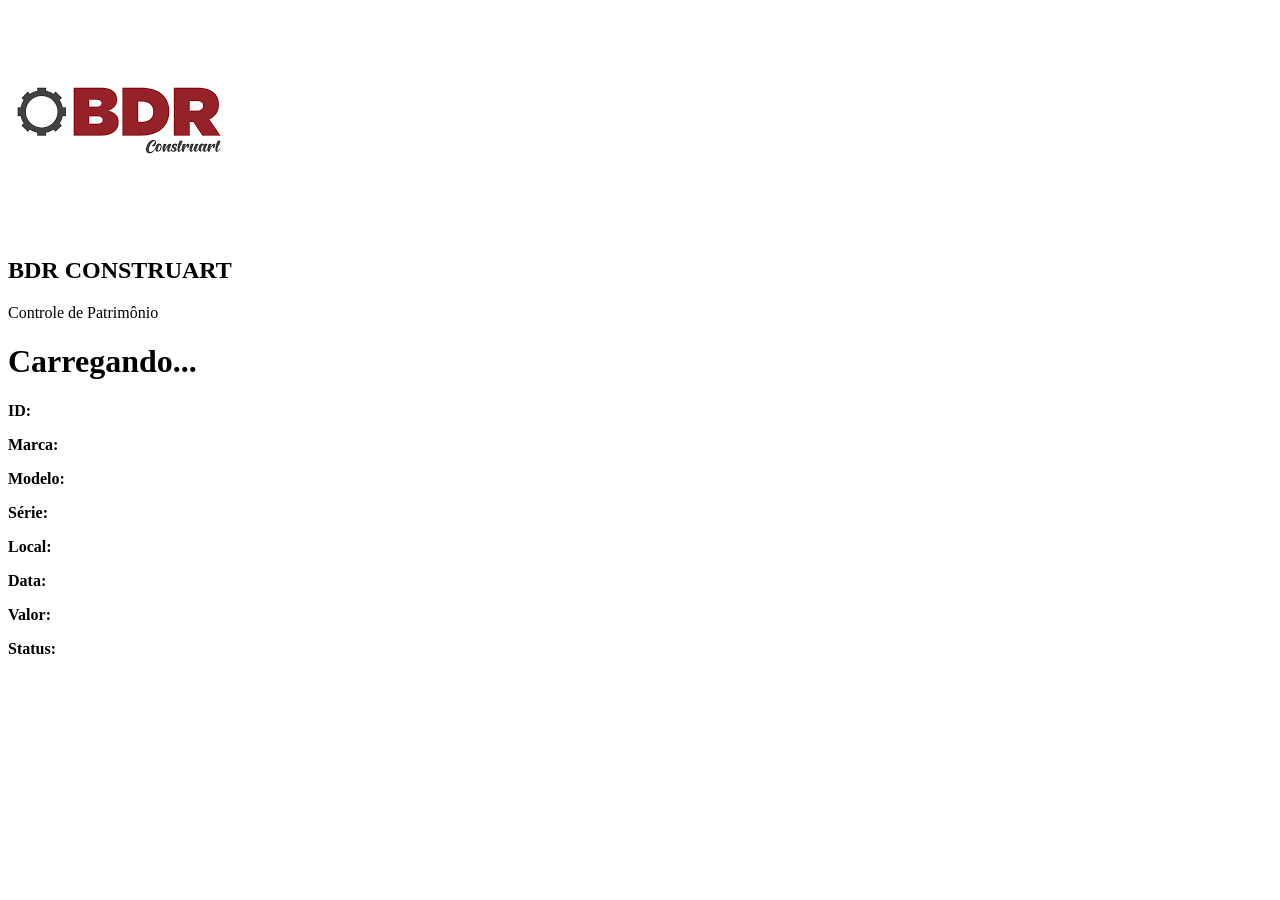
==== consulta.html @ 8f6997c8 "Correção css e data" ====
<!DOCTYPE html>
<html lang="pt-br">
<head>
<meta charset="UTF-8">
<meta name="viewport" content="width=device-width, initial-scale=1.0">
<title>BDR Construart - Patrimônio</title>

<!-- ✅ CSS CORRETO -->
<link rel="stylesheet" href="./css/estilo.css">

</head>

<body>

<div class="card">

  <!-- ✅ LOGO -->
  <div class="logo">
    <img src="./imagens/logo.png" alt="Logo BDR">
  </div>

  <!-- EMPRESA -->
  <h2 class="empresa">BDR CONSTRUART</h2>
  <p class="subtitulo">Controle de Patrimônio</p>

  <!-- PRODUTO -->
  <h1 id="produto">Carregando...</h1>

  <p><b>ID:</b> <span id="codigo"></span></p>
  <p><b>Marca:</b> <span id="marca"></span></p>
  <p><b>Modelo:</b> <span id="modelo"></span></p>
  <p><b>Série:</b> <span id="serie"></span></p>

  <p><b>Local:</b> <span id="local"></span></p>
  <p><b>Data:</b> <span id="data"></span></p>
  <p><b>Valor:</b> <span id="valor"></span></p>
  <p><b>Status:</b> <span id="status"></span></p>

</div>

<script>

// PEGAR ID DA URL
const params = new URLSearchParams(window.location.search);
const id = params.get("id");

// LINK DA PLANILHA
const url = "https://docs.google.com/spreadsheets/d/1r1K8A6RwkGXBrHWLKc3otE5G3SWHBmFSXCWfNLDs7rQ/gviz/tq?tqx=out:json";

// BUSCAR DADOS
fetch(url)
.then(res => res.text())
.then(data => {

  const json = JSON.parse(data.substring(47).slice(0, -2));
  const rows = json.table.rows;

  rows.forEach(r => {

    if(r.c[0] && r.c[0].v == id) {

      // PRODUTO
      document.getElementById("produto").innerText = r.c[3]?.v || "";

      // CAMPOS
      document.getElementById("codigo").innerText = r.c[0]?.v || "";
      document.getElementById("marca").innerText = r.c[4]?.v || "";
      document.getElementById("modelo").innerText = r.c[5]?.v || "";
      document.getElementById("serie").innerText = r.c[6]?.v || "";
      document.getElementById("local").innerText = r.c[9]?.v || "";
      document.getElementById("valor").innerText = r.c[11]?.v || "";
      document.getElementById("status").innerText = r.c[12]?.v || "";

      // ✅ DATA CORRIGIDA
      if (r.c[1] && r.c[1].v) {
        const d = new Date(r.c[1].v);
        document.getElementById("data").innerText =
          d.getDate().toString().padStart(2, '0') + "/" +
          (d.getMonth()+1).toString().padStart(2, '0') + "/" +
          d.getFullYear();
      }

    }

  });

});

</script>

</body>
</html>
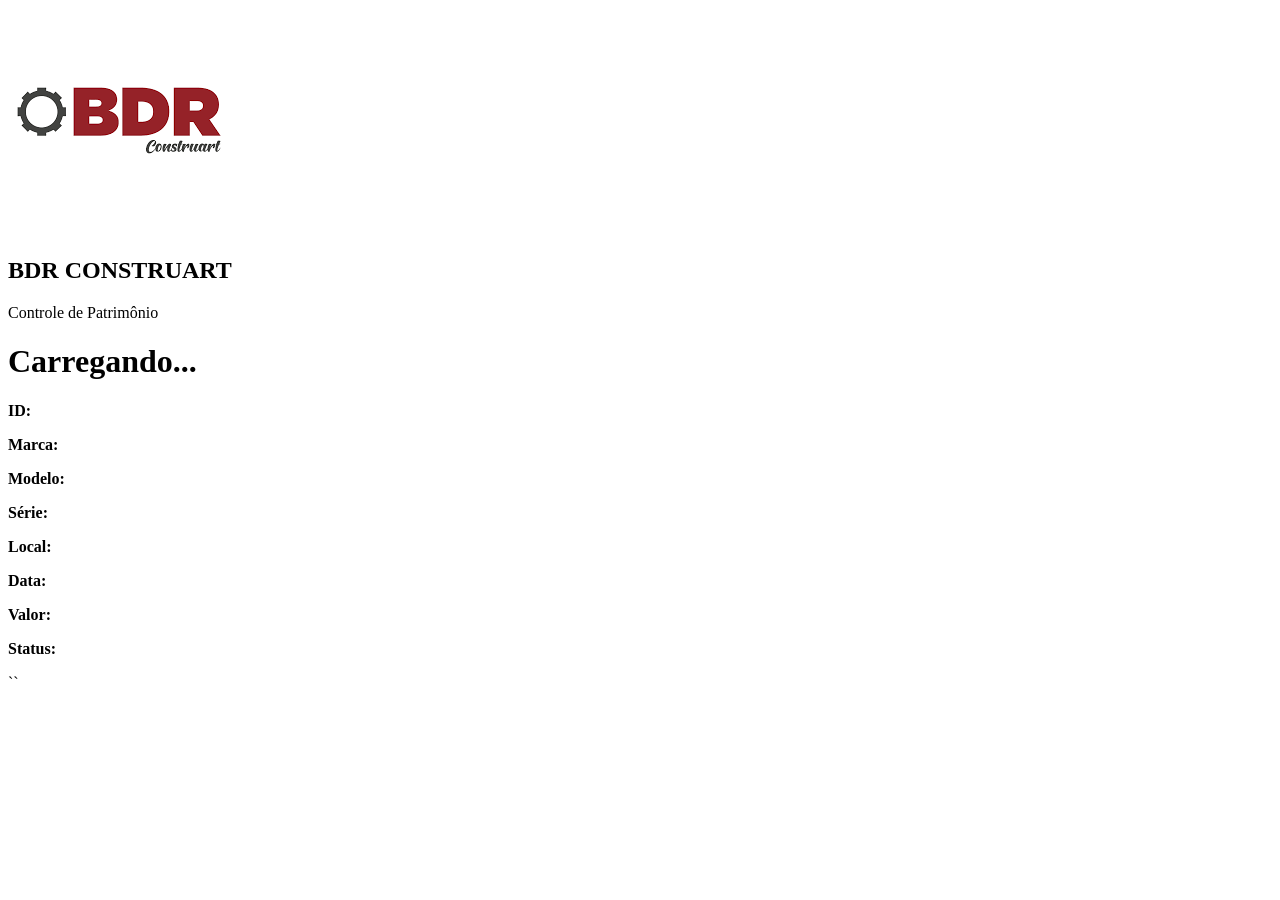
==== commit 43e8a2c4: "NOVA CORREÇÃO DA DATA" ====
--- a/consulta.html
+++ b/consulta.html
@@ -5,7 +5,7 @@
 <meta name="viewport" content="width=device-width, initial-scale=1.0">
 <title>BDR Construart - Patrimônio</title>
 
-<!-- ✅ CSS CORRETO -->
+<!-- CSS CORRETO -->
 <link rel="stylesheet" href="./css/estilo.css">
 
 </head>
@@ -14,16 +14,13 @@
 
 <div class="card">
 
-  <!-- ✅ LOGO -->
   <div class="logo">
     <img src="./imagens/logo.png" alt="Logo BDR">
   </div>
 
-  <!-- EMPRESA -->
   <h2 class="empresa">BDR CONSTRUART</h2>
   <p class="subtitulo">Controle de Patrimônio</p>
 
-  <!-- PRODUTO -->
   <h1 id="produto">Carregando...</h1>
 
   <p><b>ID:</b> <span id="codigo"></span></p>
@@ -47,7 +44,6 @@
 // LINK DA PLANILHA
 const url = "https://docs.google.com/spreadsheets/d/1r1K8A6RwkGXBrHWLKc3otE5G3SWHBmFSXCWfNLDs7rQ/gviz/tq?tqx=out:json";
 
-// BUSCAR DADOS
 fetch(url)
 .then(res => res.text())
 .then(data => {
@@ -71,13 +67,26 @@
       document.getElementById("valor").innerText = r.c[11]?.v || "";
       document.getElementById("status").innerText = r.c[12]?.v || "";
 
-      // ✅ DATA CORRIGIDA
+      // ✅ DATA CORRIGIDA (FUNCIONA SEMPRE)
       if (r.c[1] && r.c[1].v) {
-        const d = new Date(r.c[1].v);
-        document.getElementById("data").innerText =
-          d.getDate().toString().padStart(2, '0') + "/" +
-          (d.getMonth()+1).toString().padStart(2, '0') + "/" +
-          d.getFullYear();
+
+        let dataFormatada = "";
+
+        if (typeof r.c[1].v === "string" && r.c[1].v.includes("Date")) {
+          // Quando vem como Date(2026,4,28)
+          const partes = r.c[1].v.replace("Date(", "").replace(")", "").split(",");
+          const dia = partes[2].padStart(2,'0');
+          const mes = (parseInt(partes[1]) + 1).toString().padStart(2,'0');
+          const ano = partes[0];
+
+          dataFormatada = `${dia}/${mes}/${ano}`;
+
+        } else {
+          // Quando já vem como texto (28/05/2026)
+          dataFormatada = r.c[1].v;
+        }
+
+        document.getElementById("data").innerText = dataFormatada;
       }
 
     }
@@ -89,4 +98,5 @@
 </script>
 
 </body>
-</html>+</html>
+``
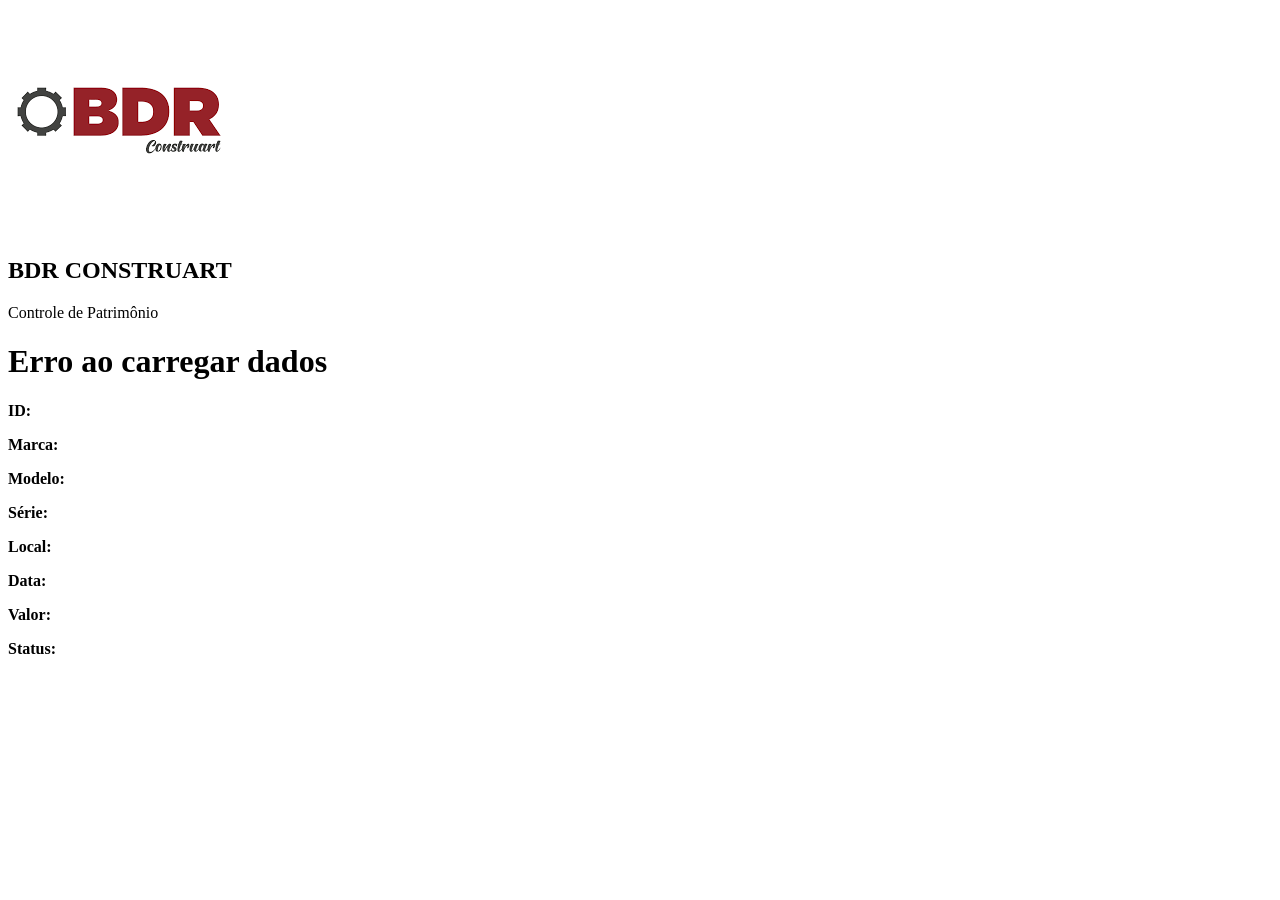
==== commit 44fe17ad: "Atualizar consulta" ====
--- a/consulta.html
+++ b/consulta.html
@@ -5,7 +5,6 @@
 <meta name="viewport" content="width=device-width, initial-scale=1.0">
 <title>BDR Construart - Patrimônio</title>
 
-<!-- CSS CORRETO -->
 <link rel="stylesheet" href="./css/estilo.css">
 
 </head>
@@ -15,7 +14,7 @@
 <div class="card">
 
   <div class="logo">
-    <img src="./imagens/logo.png" alt="Logo BDR">
+    <img src="./imagens/logo.png" alt="Logo">
   </div>
 
   <h2 class="empresa">BDR CONSTRUART</h2>
@@ -37,11 +36,11 @@
 
 <script>
 
-// PEGAR ID DA URL
+// ✅ pegar ID
 const params = new URLSearchParams(window.location.search);
 const id = params.get("id");
 
-// LINK DA PLANILHA
+// ✅ URL da planilha
 const url = "https://docs.google.com/spreadsheets/d/1r1K8A6RwkGXBrHWLKc3otE5G3SWHBmFSXCWfNLDs7rQ/gviz/tq?tqx=out:json";
 
 fetch(url)
@@ -51,14 +50,15 @@
   const json = JSON.parse(data.substring(47).slice(0, -2));
   const rows = json.table.rows;
 
+  let encontrado = false;
+
   rows.forEach(r => {
 
     if(r.c[0] && r.c[0].v == id) {
 
-      // PRODUTO
+      encontrado = true;
+
       document.getElementById("produto").innerText = r.c[3]?.v || "";
-
-      // CAMPOS
       document.getElementById("codigo").innerText = r.c[0]?.v || "";
       document.getElementById("marca").innerText = r.c[4]?.v || "";
       document.getElementById("modelo").innerText = r.c[5]?.v || "";
@@ -67,22 +67,19 @@
       document.getElementById("valor").innerText = r.c[11]?.v || "";
       document.getElementById("status").innerText = r.c[12]?.v || "";
 
-      // ✅ DATA CORRIGIDA (FUNCIONA SEMPRE)
+      // ✅ DATA CORRIGIDA
       if (r.c[1] && r.c[1].v) {
 
         let dataFormatada = "";
 
         if (typeof r.c[1].v === "string" && r.c[1].v.includes("Date")) {
-          // Quando vem como Date(2026,4,28)
           const partes = r.c[1].v.replace("Date(", "").replace(")", "").split(",");
           const dia = partes[2].padStart(2,'0');
           const mes = (parseInt(partes[1]) + 1).toString().padStart(2,'0');
           const ano = partes[0];
 
-          dataFormatada = `${dia}/${mes}/${ano}`;
-
+          dataFormatada = dia + "/" + mes + "/" + ano;
         } else {
-          // Quando já vem como texto (28/05/2026)
           dataFormatada = r.c[1].v;
         }
 
@@ -93,10 +90,18 @@
 
   });
 
+  // ✅ se não encontrar
+  if (!encontrado) {
+    document.getElementById("produto").innerText = "Item não encontrado";
+  }
+
+})
+.catch(error => {
+  console.error(error);
+  document.getElementById("produto").innerText = "Erro ao carregar dados";
 });
 
 </script>
 
 </body>
-</html>
-``+</html>
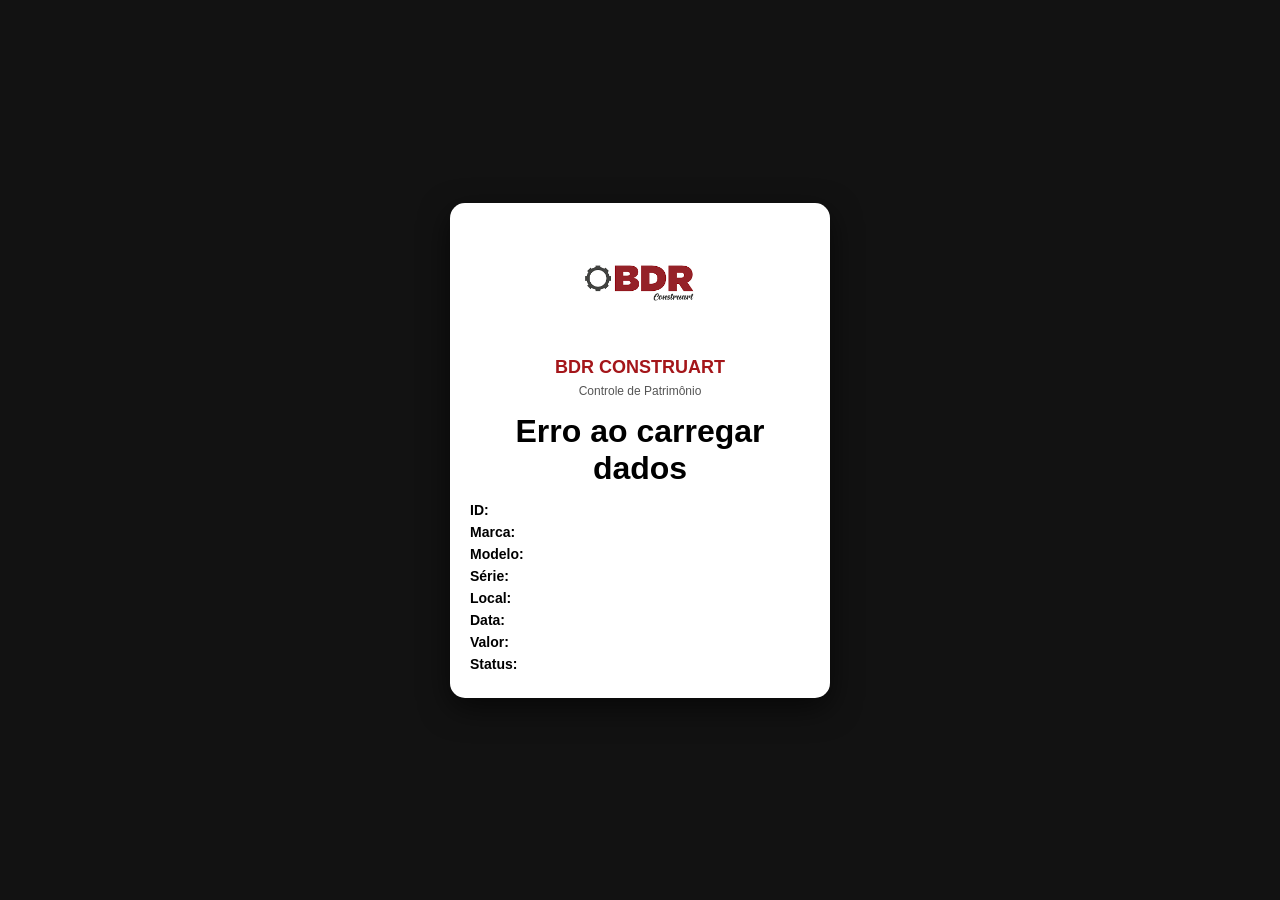
==== commit d5e80b8e: "Atualização do nome CSS para css" ====
--- a/consulta.html
+++ b/consulta.html
@@ -4,15 +4,11 @@
 <meta charset="UTF-8">
 <meta name="viewport" content="width=device-width, initial-scale=1.0">
 <title>BDR Construart - Patrimônio</title>
-
-<link rel="stylesheet" href="./css/estilo.css">
-
+<link rel="stylesheet" href="./CSS/estilo.css">
 </head>
-
 <body>
 
 <div class="card">
-
   <div class="logo">
     <img src="./imagens/logo.png" alt="Logo">
   </div>
@@ -26,19 +22,31 @@
   <p><b>Marca:</b> <span id="marca"></span></p>
   <p><b>Modelo:</b> <span id="modelo"></span></p>
   <p><b>Série:</b> <span id="serie"></span></p>
-
   <p><b>Local:</b> <span id="local"></span></p>
   <p><b>Data:</b> <span id="data"></span></p>
   <p><b>Valor:</b> <span id="valor"></span></p>
   <p><b>Status:</b> <span id="status"></span></p>
-
 </div>
 
 <script>
+// PEGAR ID DA URL
+const params = new URLSearchParams(window.location.search);
+let id = params.get("id");
 
-// ✅ pegar ID
-const params = new URLSearchParams(window.location.search);
-const id = params.get("id");
+// 🔧 Normalizar o formato do ID
+if (id) {
+  // Caso 1: QR antigo → empresa=bdr;numero=0456
+  if (id.includes("numero=")) {
+    const numero = id.split("numero=")[1];
+    id = "PAT-" + numero;
+  }
+  // Caso 2: veio só número → 0456
+  else if (!id.startsWith("PAT-")) {
+    id = "PAT-" + id;
+  }
+} else {
+  id = "SEM-ID";
+}
 
 // ✅ URL da planilha
 const url = "https://docs.google.com/spreadsheets/d/1r1K8A6RwkGXBrHWLKc3otE5G3SWHBmFSXCWfNLDs7rQ/gviz/tq?tqx=out:json";
@@ -46,16 +54,13 @@
 fetch(url)
 .then(res => res.text())
 .then(data => {
-
   const json = JSON.parse(data.substring(47).slice(0, -2));
   const rows = json.table.rows;
 
   let encontrado = false;
 
   rows.forEach(r => {
-
     if(r.c[0] && r.c[0].v == id) {
-
       encontrado = true;
 
       document.getElementById("produto").innerText = r.c[3]?.v || "";
@@ -64,44 +69,30 @@
       document.getElementById("modelo").innerText = r.c[5]?.v || "";
       document.getElementById("serie").innerText = r.c[6]?.v || "";
       document.getElementById("local").innerText = r.c[9]?.v || "";
-      document.getElementById("valor").innerText = r.c[11]?.v || "";
+      document.getElementById("valor").innerText = "R$ " + Number(r.c[11]?.v || 0).toFixed(2).replace(".", ",");
       document.getElementById("status").innerText = r.c[12]?.v || "";
 
       // ✅ DATA CORRIGIDA
       if (r.c[1] && r.c[1].v) {
-
-        let dataFormatada = "";
-
-        if (typeof r.c[1].v === "string" && r.c[1].v.includes("Date")) {
-          const partes = r.c[1].v.replace("Date(", "").replace(")", "").split(",");
-          const dia = partes[2].padStart(2,'0');
-          const mes = (parseInt(partes[1]) + 1).toString().padStart(2,'0');
-          const ano = partes[0];
-
-          dataFormatada = dia + "/" + mes + "/" + ano;
-        } else {
-          dataFormatada = r.c[1].v;
-        }
-
-        document.getElementById("data").innerText = dataFormatada;
+        const dataGoogle = new Date(r.c[1].f || r.c[1].v);
+        const dia = String(dataGoogle.getDate()).padStart(2, '0');
+        const mes = String(dataGoogle.getMonth() + 1).padStart(2, '0');
+        const ano = dataGoogle.getFullYear();
+        document.getElementById("data").innerText = `${dia}/${mes}/${ano}`;
       }
-
     }
-
   });
 
   // ✅ se não encontrar
   if (!encontrado) {
     document.getElementById("produto").innerText = "Item não encontrado";
   }
-
 })
 .catch(error => {
   console.error(error);
   document.getElementById("produto").innerText = "Erro ao carregar dados";
 });
-
 </script>
 
 </body>
-</html>+</html>
--- a/CSS/estilo.css
+++ b/CSS/estilo.css
@@ -0,0 +1,72 @@
+* {
+  margin: 0;
+  padding: 0;
+  box-sizing: border-box;
+}
+
+/* FUNDO */
+body {
+  font-family: Arial, sans-serif;
+  background: #121212;
+
+  display: flex;
+  justify-content: center;
+  align-items: center;
+
+  height: 100vh;
+}
+
+/* CARD */
+.card {
+  background: #ffffff;
+  width: 90%;
+  max-width: 380px;
+
+  padding: 20px;
+  border-radius: 15px;
+
+  box-shadow: 0 10px 30px rgba(0,0,0,0.6);
+}
+
+/* LOGO */
+.logo {
+  text-align: center;
+  margin-bottom: 10px;
+}
+
+.logo img {
+  width: 120px;
+}
+
+/* EMPRESA */
+.empresa {
+  text-align: center;
+  color: #a4161a;
+  font-size: 18px;
+  font-weight: bold;
+}
+
+/* SUBTITULO */
+.subtitulo {
+  text-align: center;
+  font-size: 12px;
+  margin-bottom: 15px;
+  color: #555;
+}
+
+/* PRODUTO */
+h1 {
+  text-align: center;
+  margin-bottom: 15px;
+}
+
+/* TEXTO */
+p {
+  margin: 6px 0;
+  font-size: 14px;
+}
+
+#status {
+  font-weight: bold;
+  color: #0077b6;
+}
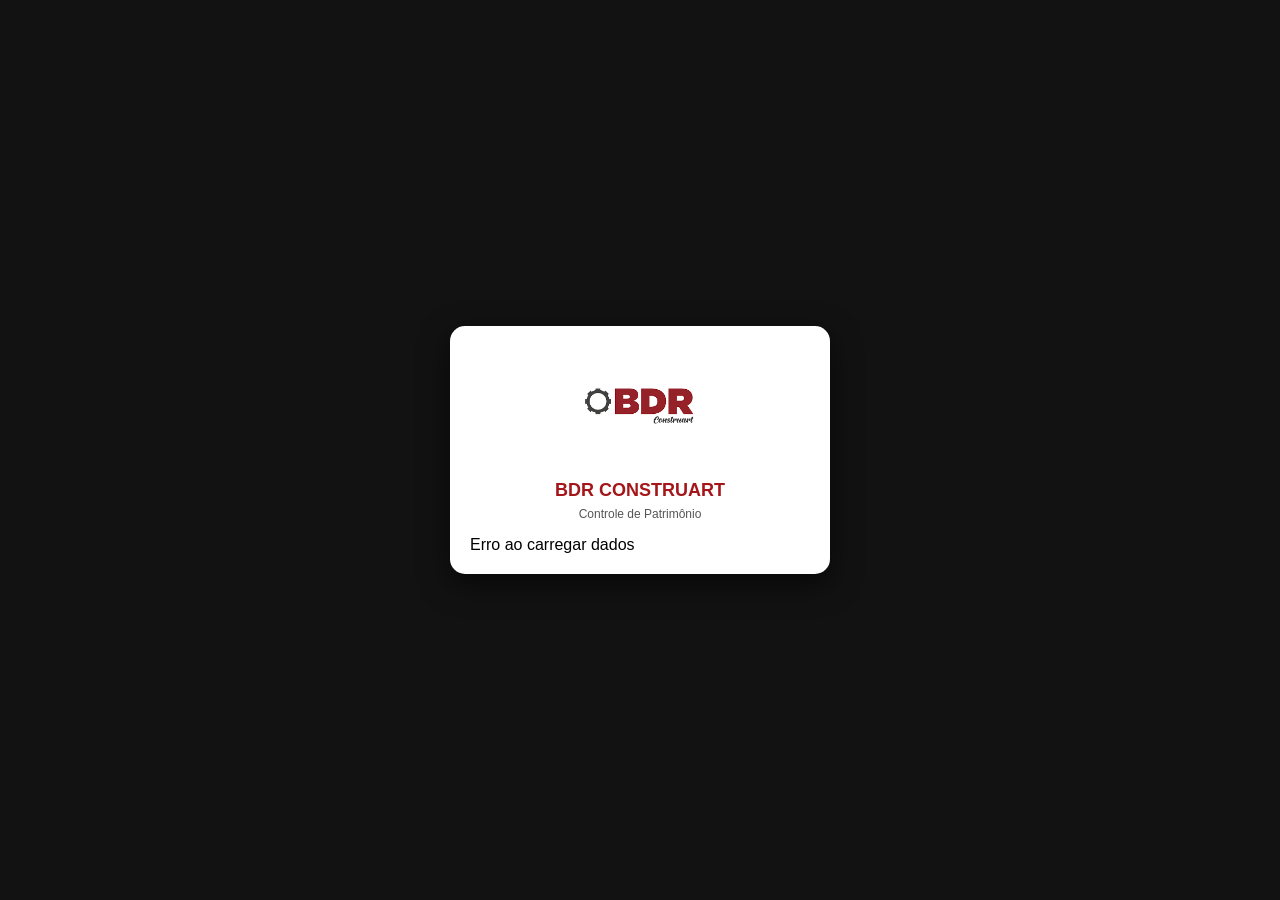
==== commit 274959a6: "ler qr tode bdr" ====
--- a/consulta.html
+++ b/consulta.html
@@ -16,16 +16,8 @@
   <h2 class="empresa">BDR CONSTRUART</h2>
   <p class="subtitulo">Controle de Patrimônio</p>
 
-  <h1 id="produto">Carregando...</h1>
-
-  <p><b>ID:</b> <span id="codigo"></span></p>
-  <p><b>Marca:</b> <span id="marca"></span></p>
-  <p><b>Modelo:</b> <span id="modelo"></span></p>
-  <p><b>Série:</b> <span id="serie"></span></p>
-  <p><b>Local:</b> <span id="local"></span></p>
-  <p><b>Data:</b> <span id="data"></span></p>
-  <p><b>Valor:</b> <span id="valor"></span></p>
-  <p><b>Status:</b> <span id="status"></span></p>
+  <!-- Container para múltiplos resultados -->
+  <div id="resultado">Carregando...</div>
 </div>
 
 <script>
@@ -58,19 +50,23 @@
   const rows = json.table.rows;
 
   let encontrado = false;
+  let htmlResultados = "";
 
   rows.forEach(r => {
-    if(r.c[0] && r.c[0].v == id) {
+    if (r.c[0] && r.c[0].v.startsWith(id)) {
       encontrado = true;
 
-      document.getElementById("produto").innerText = r.c[3]?.v || "";
-      document.getElementById("codigo").innerText = r.c[0]?.v || "";
-      document.getElementById("marca").innerText = r.c[4]?.v || "";
-      document.getElementById("modelo").innerText = r.c[5]?.v || "";
-      document.getElementById("serie").innerText = r.c[6]?.v || "";
-      document.getElementById("local").innerText = r.c[9]?.v || "";
-      document.getElementById("valor").innerText = "R$ " + Number(r.c[11]?.v || 0).toFixed(2).replace(".", ",");
-      document.getElementById("status").innerText = r.c[12]?.v || "";
+      // Monta bloco de resultado
+      htmlResultados += `
+        <h1>${r.c[3]?.v || ""}</h1>
+        <p><b>ID:</b> ${r.c[0]?.v || ""}</p>
+        <p><b>Marca:</b> ${r.c[4]?.v || ""}</p>
+        <p><b>Modelo:</b> ${r.c[5]?.v || ""}</p>
+        <p><b>Série:</b> ${r.c[6]?.v || ""}</p>
+        <p><b>Local:</b> ${r.c[9]?.v || ""}</p>
+        <p><b>Valor:</b> R$ ${Number(r.c[11]?.v || 0).toFixed(2).replace(".", ",")}</p>
+        <p><b>Status:</b> ${r.c[12]?.v || ""}</p>
+      `;
 
       // ✅ DATA CORRIGIDA
       if (r.c[1] && r.c[1].v) {
@@ -78,19 +74,23 @@
         const dia = String(dataGoogle.getDate()).padStart(2, '0');
         const mes = String(dataGoogle.getMonth() + 1).padStart(2, '0');
         const ano = dataGoogle.getFullYear();
-        document.getElementById("data").innerText = `${dia}/${mes}/${ano}`;
+        htmlResultados += `<p><b>Data:</b> ${dia}/${mes}/${ano}</p>`;
       }
+
+      htmlResultados += "<hr>";
     }
   });
 
-  // ✅ se não encontrar
-  if (!encontrado) {
-    document.getElementById("produto").innerText = "Item não encontrado";
+  // ✅ Mostrar resultados ou mensagem
+  if (encontrado) {
+    document.getElementById("resultado").innerHTML = htmlResultados;
+  } else {
+    document.getElementById("resultado").innerText = "Nenhum item encontrado para este código.";
   }
 })
 .catch(error => {
   console.error(error);
-  document.getElementById("produto").innerText = "Erro ao carregar dados";
+  document.getElementById("resultado").innerText = "Erro ao carregar dados";
 });
 </script>
 
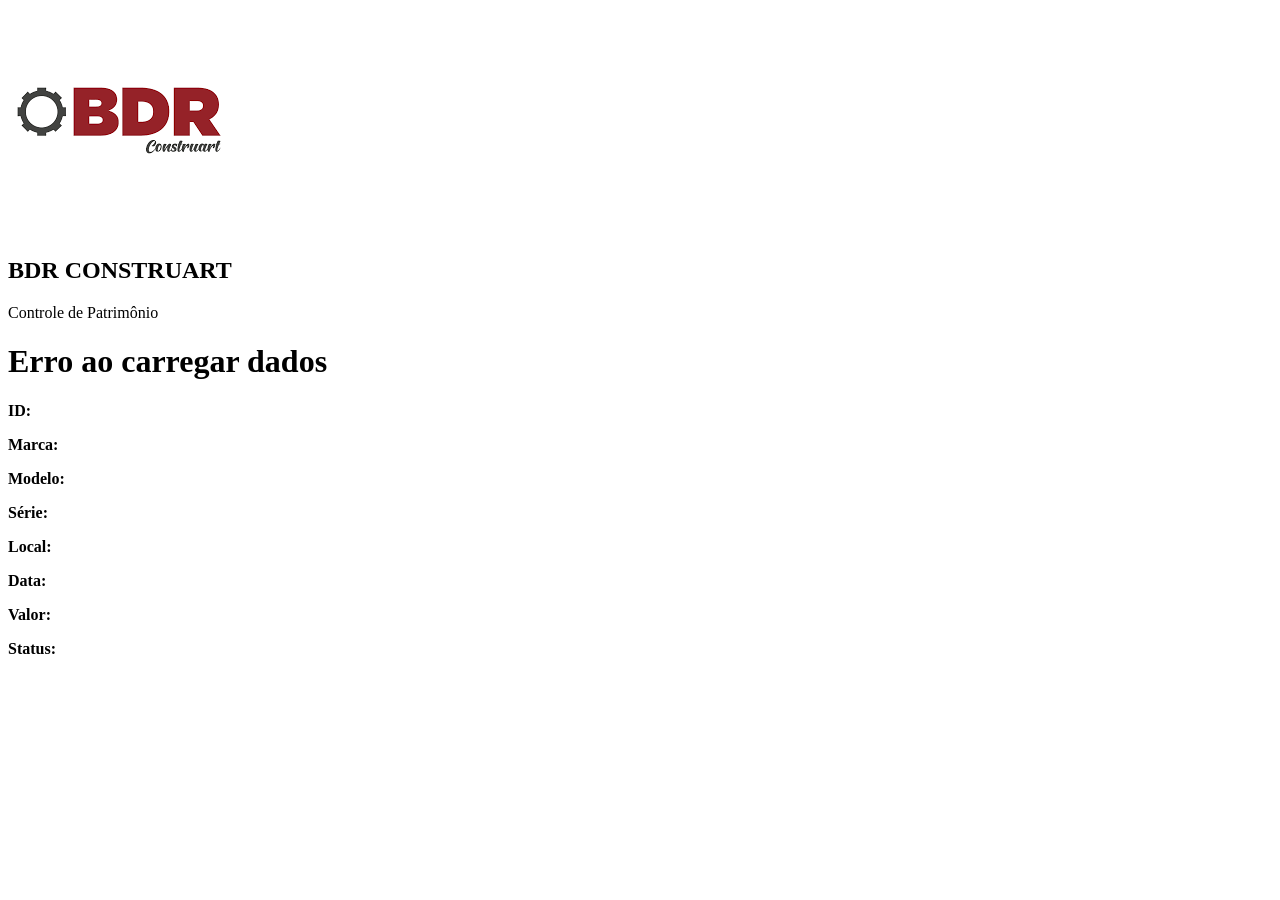
==== commit 5e0e2eab: "voltei a consulta de novo" ====
--- a/consulta.html
+++ b/consulta.html
@@ -4,11 +4,15 @@
 <meta charset="UTF-8">
 <meta name="viewport" content="width=device-width, initial-scale=1.0">
 <title>BDR Construart - Patrimônio</title>
-<link rel="stylesheet" href="./CSS/estilo.css">
+
+<link rel="stylesheet" href="./css/estilo.css">
+
 </head>
+
 <body>
 
 <div class="card">
+
   <div class="logo">
     <img src="./imagens/logo.png" alt="Logo">
   </div>
@@ -16,29 +20,25 @@
   <h2 class="empresa">BDR CONSTRUART</h2>
   <p class="subtitulo">Controle de Patrimônio</p>
 
-  <!-- Container para múltiplos resultados -->
-  <div id="resultado">Carregando...</div>
+  <h1 id="produto">Carregando...</h1>
+
+  <p><b>ID:</b> <span id="codigo"></span></p>
+  <p><b>Marca:</b> <span id="marca"></span></p>
+  <p><b>Modelo:</b> <span id="modelo"></span></p>
+  <p><b>Série:</b> <span id="serie"></span></p>
+
+  <p><b>Local:</b> <span id="local"></span></p>
+  <p><b>Data:</b> <span id="data"></span></p>
+  <p><b>Valor:</b> <span id="valor"></span></p>
+  <p><b>Status:</b> <span id="status"></span></p>
+
 </div>
 
 <script>
-// PEGAR ID DA URL
+
+// ✅ pegar ID
 const params = new URLSearchParams(window.location.search);
-let id = params.get("id");
-
-// 🔧 Normalizar o formato do ID
-if (id) {
-  // Caso 1: QR antigo → empresa=bdr;numero=0456
-  if (id.includes("numero=")) {
-    const numero = id.split("numero=")[1];
-    id = "PAT-" + numero;
-  }
-  // Caso 2: veio só número → 0456
-  else if (!id.startsWith("PAT-")) {
-    id = "PAT-" + id;
-  }
-} else {
-  id = "SEM-ID";
-}
+const id = params.get("id");
 
 // ✅ URL da planilha
 const url = "https://docs.google.com/spreadsheets/d/1r1K8A6RwkGXBrHWLKc3otE5G3SWHBmFSXCWfNLDs7rQ/gviz/tq?tqx=out:json";
@@ -46,53 +46,62 @@
 fetch(url)
 .then(res => res.text())
 .then(data => {
+
   const json = JSON.parse(data.substring(47).slice(0, -2));
   const rows = json.table.rows;
 
   let encontrado = false;
-  let htmlResultados = "";
 
   rows.forEach(r => {
-    if (r.c[0] && r.c[0].v.startsWith(id)) {
+
+    if(r.c[0] && r.c[0].v == id) {
+
       encontrado = true;
 
-      // Monta bloco de resultado
-      htmlResultados += `
-        <h1>${r.c[3]?.v || ""}</h1>
-        <p><b>ID:</b> ${r.c[0]?.v || ""}</p>
-        <p><b>Marca:</b> ${r.c[4]?.v || ""}</p>
-        <p><b>Modelo:</b> ${r.c[5]?.v || ""}</p>
-        <p><b>Série:</b> ${r.c[6]?.v || ""}</p>
-        <p><b>Local:</b> ${r.c[9]?.v || ""}</p>
-        <p><b>Valor:</b> R$ ${Number(r.c[11]?.v || 0).toFixed(2).replace(".", ",")}</p>
-        <p><b>Status:</b> ${r.c[12]?.v || ""}</p>
-      `;
+      document.getElementById("produto").innerText = r.c[3]?.v || "";
+      document.getElementById("codigo").innerText = r.c[0]?.v || "";
+      document.getElementById("marca").innerText = r.c[4]?.v || "";
+      document.getElementById("modelo").innerText = r.c[5]?.v || "";
+      document.getElementById("serie").innerText = r.c[6]?.v || "";
+      document.getElementById("local").innerText = r.c[9]?.v || "";
+      document.getElementById("valor").innerText = r.c[11]?.v || "";
+      document.getElementById("status").innerText = r.c[12]?.v || "";
 
       // ✅ DATA CORRIGIDA
       if (r.c[1] && r.c[1].v) {
-        const dataGoogle = new Date(r.c[1].f || r.c[1].v);
-        const dia = String(dataGoogle.getDate()).padStart(2, '0');
-        const mes = String(dataGoogle.getMonth() + 1).padStart(2, '0');
-        const ano = dataGoogle.getFullYear();
-        htmlResultados += `<p><b>Data:</b> ${dia}/${mes}/${ano}</p>`;
+
+        let dataFormatada = "";
+
+        if (typeof r.c[1].v === "string" && r.c[1].v.includes("Date")) {
+          const partes = r.c[1].v.replace("Date(", "").replace(")", "").split(",");
+          const dia = partes[2].padStart(2,'0');
+          const mes = (parseInt(partes[1]) + 1).toString().padStart(2,'0');
+          const ano = partes[0];
+
+          dataFormatada = dia + "/" + mes + "/" + ano;
+        } else {
+          dataFormatada = r.c[1].v;
+        }
+
+        document.getElementById("data").innerText = dataFormatada;
       }
 
-      htmlResultados += "<hr>";
     }
+
   });
 
-  // ✅ Mostrar resultados ou mensagem
-  if (encontrado) {
-    document.getElementById("resultado").innerHTML = htmlResultados;
-  } else {
-    document.getElementById("resultado").innerText = "Nenhum item encontrado para este código.";
+  // ✅ se não encontrar
+  if (!encontrado) {
+    document.getElementById("produto").innerText = "Item não encontrado";
   }
+
 })
 .catch(error => {
   console.error(error);
-  document.getElementById("resultado").innerText = "Erro ao carregar dados";
+  document.getElementById("produto").innerText = "Erro ao carregar dados";
 });
+
 </script>
 
 </body>
-</html>
+</html>
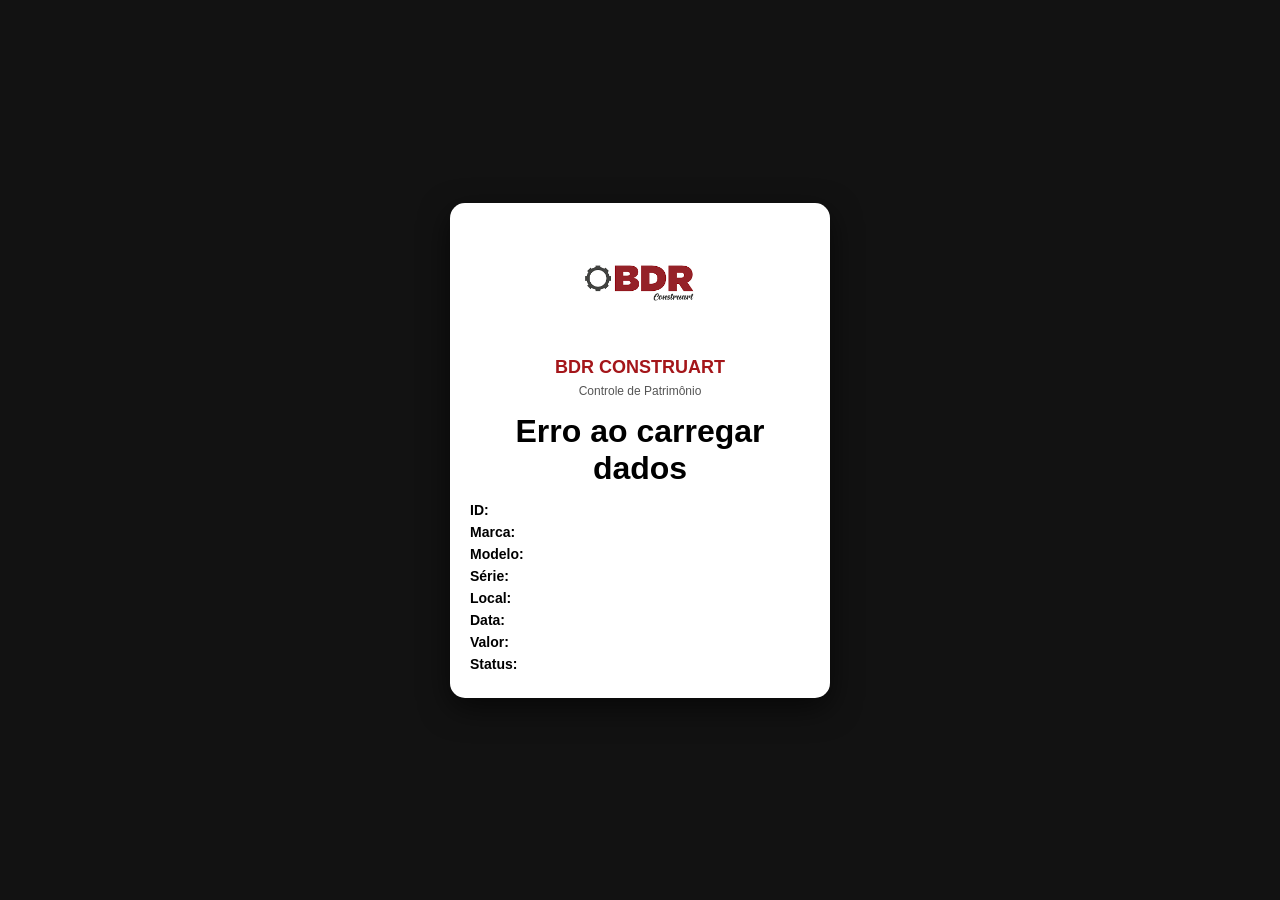
==== commit fea6a534: "atualização escrito css para CSS" ====
--- a/consulta.html
+++ b/consulta.html
@@ -5,7 +5,7 @@
 <meta name="viewport" content="width=device-width, initial-scale=1.0">
 <title>BDR Construart - Patrimônio</title>
 
-<link rel="stylesheet" href="./css/estilo.css">
+<link rel="stylesheet" href="./CSS/estilo.css">
 
 </head>
 
--- a/CSS/estilo.css
+++ b/CSS/estilo.css
@@ -0,0 +1,72 @@
+* {
+  margin: 0;
+  padding: 0;
+  box-sizing: border-box;
+}
+
+/* FUNDO */
+body {
+  font-family: Arial, sans-serif;
+  background: #121212;
+
+  display: flex;
+  justify-content: center;
+  align-items: center;
+
+  height: 100vh;
+}
+
+/* CARD */
+.card {
+  background: #ffffff;
+  width: 90%;
+  max-width: 380px;
+
+  padding: 20px;
+  border-radius: 15px;
+
+  box-shadow: 0 10px 30px rgba(0,0,0,0.6);
+}
+
+/* LOGO */
+.logo {
+  text-align: center;
+  margin-bottom: 10px;
+}
+
+.logo img {
+  width: 120px;
+}
+
+/* EMPRESA */
+.empresa {
+  text-align: center;
+  color: #a4161a;
+  font-size: 18px;
+  font-weight: bold;
+}
+
+/* SUBTITULO */
+.subtitulo {
+  text-align: center;
+  font-size: 12px;
+  margin-bottom: 15px;
+  color: #555;
+}
+
+/* PRODUTO */
+h1 {
+  text-align: center;
+  margin-bottom: 15px;
+}
+
+/* TEXTO */
+p {
+  margin: 6px 0;
+  font-size: 14px;
+}
+
+#status {
+  font-weight: bold;
+  color: #0077b6;
+}
